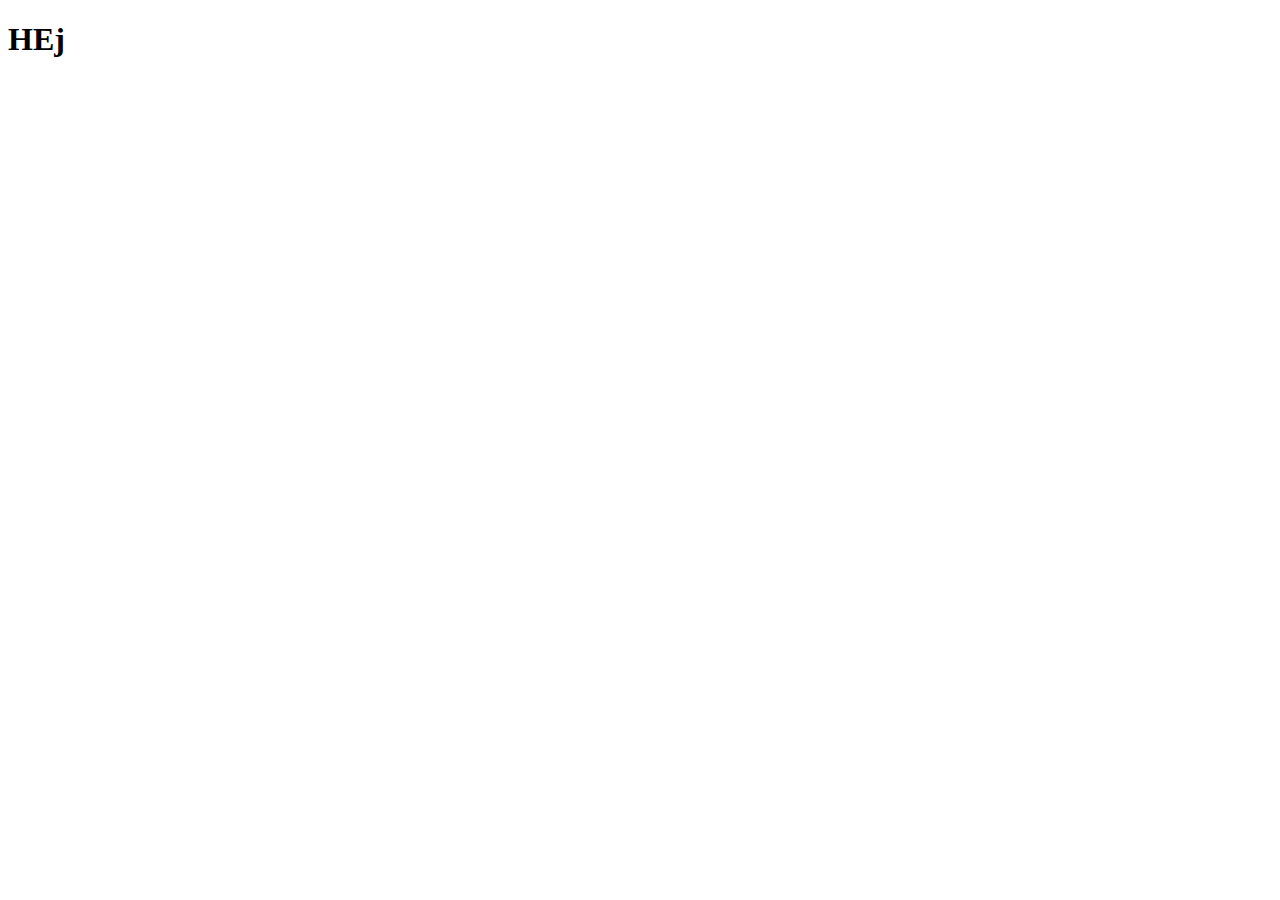
==== kontakt.html @ d3ee34f2 "08/11" ====
<!DOCTYPE html>
<html lang="en">
<head>
    <meta charset="UTF-8">
    <meta name="viewport" content="width=<device-width>, initial-scale=1.0">
    <title>Document</title>
</head>
<body>
    <h1>HEj</h1>
</body>
</html>
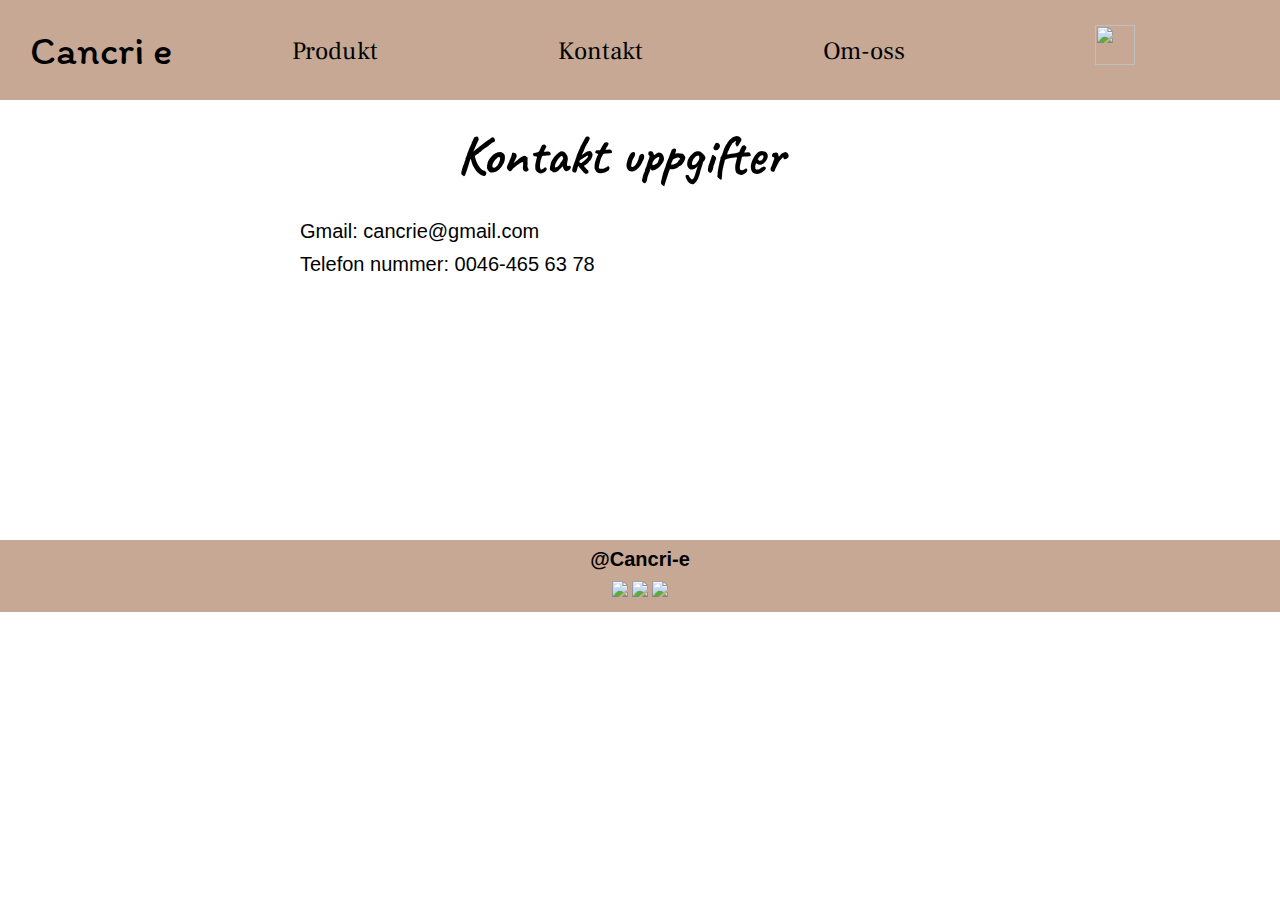
==== commit 0d9575e1: "10/11" ====
--- a/kontakt.html
+++ b/kontakt.html
@@ -1,11 +1,49 @@
 <!DOCTYPE html>
 <html lang="en">
 <head>
+    <link rel="stylesheet" href="style.css">
     <meta charset="UTF-8">
-    <meta name="viewport" content="width=<device-width>, initial-scale=1.0">
+    <meta name="viewport" content="width=device-width, initial-scale=1.0">
     <title>Document</title>
+    <link href="https://fonts.googleapis.com/css2?family=Caveat&display=swap" rel="stylesheet">
+    <link href="https://fonts.googleapis.com/css2?family=Itim&display=swap" rel="stylesheet">
+    <link href="https://fonts.googleapis.com/css2?family=Frank+Ruhl+Libre&display=swap" rel="stylesheet">
+    <link href="https://fonts.googleapis.com/css2?family=Open+Sans:ital,wght@1,300&display=swap" rel="stylesheet">
+    <link href="https://fonts.googleapis.com/css2?family=Amatic+SC:wght@700&display=swap" rel="stylesheet">
+    <script src="https://kit.fontawesome.com/9525e56382.js" crossorigin="anonymous"></script>
 </head>
 <body>
-    <h1>HEj</h1>
+    <nav>
+        <p><a href="index.html">Cancri e</a></p>
+        <ul>
+            <li><a href="produkter.html">Produkt</a>
+                <ul>
+                    <li><a href="ringar.html">Ringar</a></li>
+                    <li><a href="örhängen.html">Örhängen</a></li>
+                    <li><a href="halsband.html">Halsband</a></li>
+                </ul>
+            </li>
+        <li><a href="kontakt.html">Kontakt</a></li>
+        <li><a href="omoss.html">Om-oss</a></li>
+        <li><img class="shoppingcart" src="https://image.flaticon.com/icons/png/512/34/34627.png"></li>
+        </ul>
+    </nav>
+
+    <div class="container-kontakt">
+        <h1>Kontakt uppgifter</h1>
+        <p>Gmail: cancrie@gmail.com</p>
+        <p2>Telefon nummer: 0046-465 63 78</p2>
+    </div>
+    
+    <footer>
+        <h2>@Cancri-e</h2>
+        <img class="instagram" src="http://sguru.org/wp-content/uploads/2018/01/instagram-logo-black-transparent.png">
+        <img class="facebook" src="https://mvg.ch/wp-content/uploads/Facebook.png">
+        <img class="twitter" src="https://sguru.org/wp-content/uploads/2018/02/5a2fe479cc45e43754640849.png">
+    </footer>
+
+
+
+
 </body>
 </html>--- a/style.css
+++ b/style.css
@@ -0,0 +1,293 @@
+* {
+    margin: 0;
+    padding: 0;
+}
+
+nav{
+    width: 100%;
+    height: 100px;
+    background-color:#C6A894;
+}
+
+nav p {
+    font-family:'Itim', cursive;;
+    color: black;
+    font-size: 40px;
+    line-height: 100px;
+    float: left;
+    padding: 0px 30px;
+    text-decoration: none;
+}
+
+nav ul{
+    float: left;
+}
+
+nav ul li {
+    float: left;
+    list-style: none;
+    position: relative;
+}
+
+nav ul li a{
+    display: block;
+    font-family:'Frank Ruhl Libre', serif;;
+    color: black;
+    font-size: 25px;
+    padding: 35px 90px;
+    text-decoration: none;
+}
+
+nav ul li a:hover{
+    background-color:  #AF9480;
+}
+
+nav ul li ul {
+    display: none;
+    position: absolute;
+    background-color:#C6A894;
+    padding: 10px;
+}
+
+nav ul li:hover ul {
+    display: block;
+}
+
+nav ul li ul li a{
+    padding: 5px, 5px;
+}
+
+nav ul li ul li a:hover {
+    background-color: #AF9480;
+}
+
+p a {
+    text-decoration: none;
+    color: black;
+}
+
+.shoppingcart{
+    width: 40px;
+    height: 40px;
+    margin-top: 25px;
+    margin-left: 100px;
+}
+
+h1{
+    padding-bottom: 30px;
+    font-size: 55px;
+    font-family: 'Caveat', cursiv;
+    text-align: center;
+}
+
+.container2{
+    text-align: center;
+    padding-top: 20px;
+    margin-bottom: 30px;
+}
+
+footer {
+    background-color: #C6A894;
+    width: 100%;
+    height: 72px;
+    text-align: center;    
+}
+
+footer h2{
+    margin-top: 50px;
+    text-align: center;
+    font-size: 20px;
+}
+
+h5{
+    font-size: 40px;
+    font-family: 'Open Sans', sans-serif;
+    text-align: center;
+    margin-right: 260px; 
+    margin-left: 200px;
+    margin-top: 25px; 
+    margin-bottom: 25px; 
+}
+
+
+.ring{
+    width: 250px;
+    height: auto;
+    margin-right: 200px;
+}
+
+.halsband{
+    width: auto;
+    height: 270px;
+    margin-top: -50px;
+    margin-right: 100px;
+    margin-left: -150px;
+}
+
+.örhäng{
+    width: 200px;
+    height: auto;
+    margin-top: -600px;
+    margin-right: 50px;
+    margin-left: -40px;
+}
+
+.instagram{
+    width: auto;
+    height: 25px;
+}
+
+.facebook{
+    width: auto;
+    height: 25px;
+}
+.twitter{
+    width: auto;
+    height: 25px;
+}
+.container3{
+    text-align: center;
+    word-spacing: 10px;
+}
+
+h2{
+    font-size: 15px;
+    color: black;
+    font-family: arial;
+    margin-bottom: 10px;
+    padding-top: 8px;
+}
+
+.container-ringar{
+    max-width: 100%;
+    margin: auto;
+    background:#fff;
+    overflow: left;
+}
+
+.gallery-ring{
+    float: left;
+}
+
+.gallery-ring img{
+    width: 220px;
+    height: auto;
+    padding-left: 150px;
+}
+
+.text-ring{
+    padding: 10px;
+    text-align: center;
+    font-family: Arial, Helvetica, sans-serif;
+    font-size: 18px;
+}
+
+.container-örhängen{
+    max-width: 100%;
+    margin: auto;
+    background:#fff;
+    overflow: left;
+    margin-top: 40px;
+}
+
+.gallery-örhängen{
+    float: left;
+}
+
+.gallery-örhängen img{
+    width: 220px;
+    height: auto;
+    padding-left: 150px;
+}
+
+.text-örhängen{
+    padding: 10px;
+    text-align: center;
+    font-family: Arial, Helvetica, sans-serif;
+    font-size: 18px;
+}
+
+.container-halsband{
+    max-width: 100%;
+    margin: auto;
+    background:#fff;
+    overflow: left;
+    margin-top: 40px;
+}
+
+.gallery-halsband{
+    float: left;
+}
+
+.gallery-halsband img{
+    width: 200px;
+    height: auto;
+    padding-left: 150px;
+}
+
+.text-halsband{
+    padding: 10px;
+    text-align: center;
+    font-family: Arial, Helvetica, sans-serif;
+    font-size: 18px;
+}
+
+h6{
+    font-size: 40px;
+    font-family: 'Open Sans', sans-serif;
+    text-align: center;
+    margin-right: 260px; 
+    margin-left: 200px;
+    margin-top: 25px; 
+    margin-bottom: 25px; 
+}
+
+
+h7{
+    font-size: 40px;
+    margin-left: 530px;
+}
+
+h8{
+    font-size: 40px;
+    margin-left: 530px;
+}
+
+.container-kontakt{
+    width: 50%;
+    height: 370px;
+    margin-top: 20px;
+    margin-bottom: 20px;
+    margin-left: 300px;
+}
+
+.container-kontakt p{
+    font-size: 20px;
+    font-family: Arial, Helvetica, sans-serif;
+    padding-bottom: 10px;
+}
+
+.container-kontakt p2{
+    font-size: 20px;
+    font-family: Arial, Helvetica, sans-serif;
+}
+
+.container-omoss{
+    width: 50%;
+    height: 370px;
+    margin-top: 20px;
+    margin-bottom: 20px;
+    margin-left: 300px;
+}
+
+.container-omoss p1{
+    font-family: Arial, Helvetica, sans-serif;
+    font-size: 20px;
+    line-height: 29px;
+}
+
+
+
+
+
+
